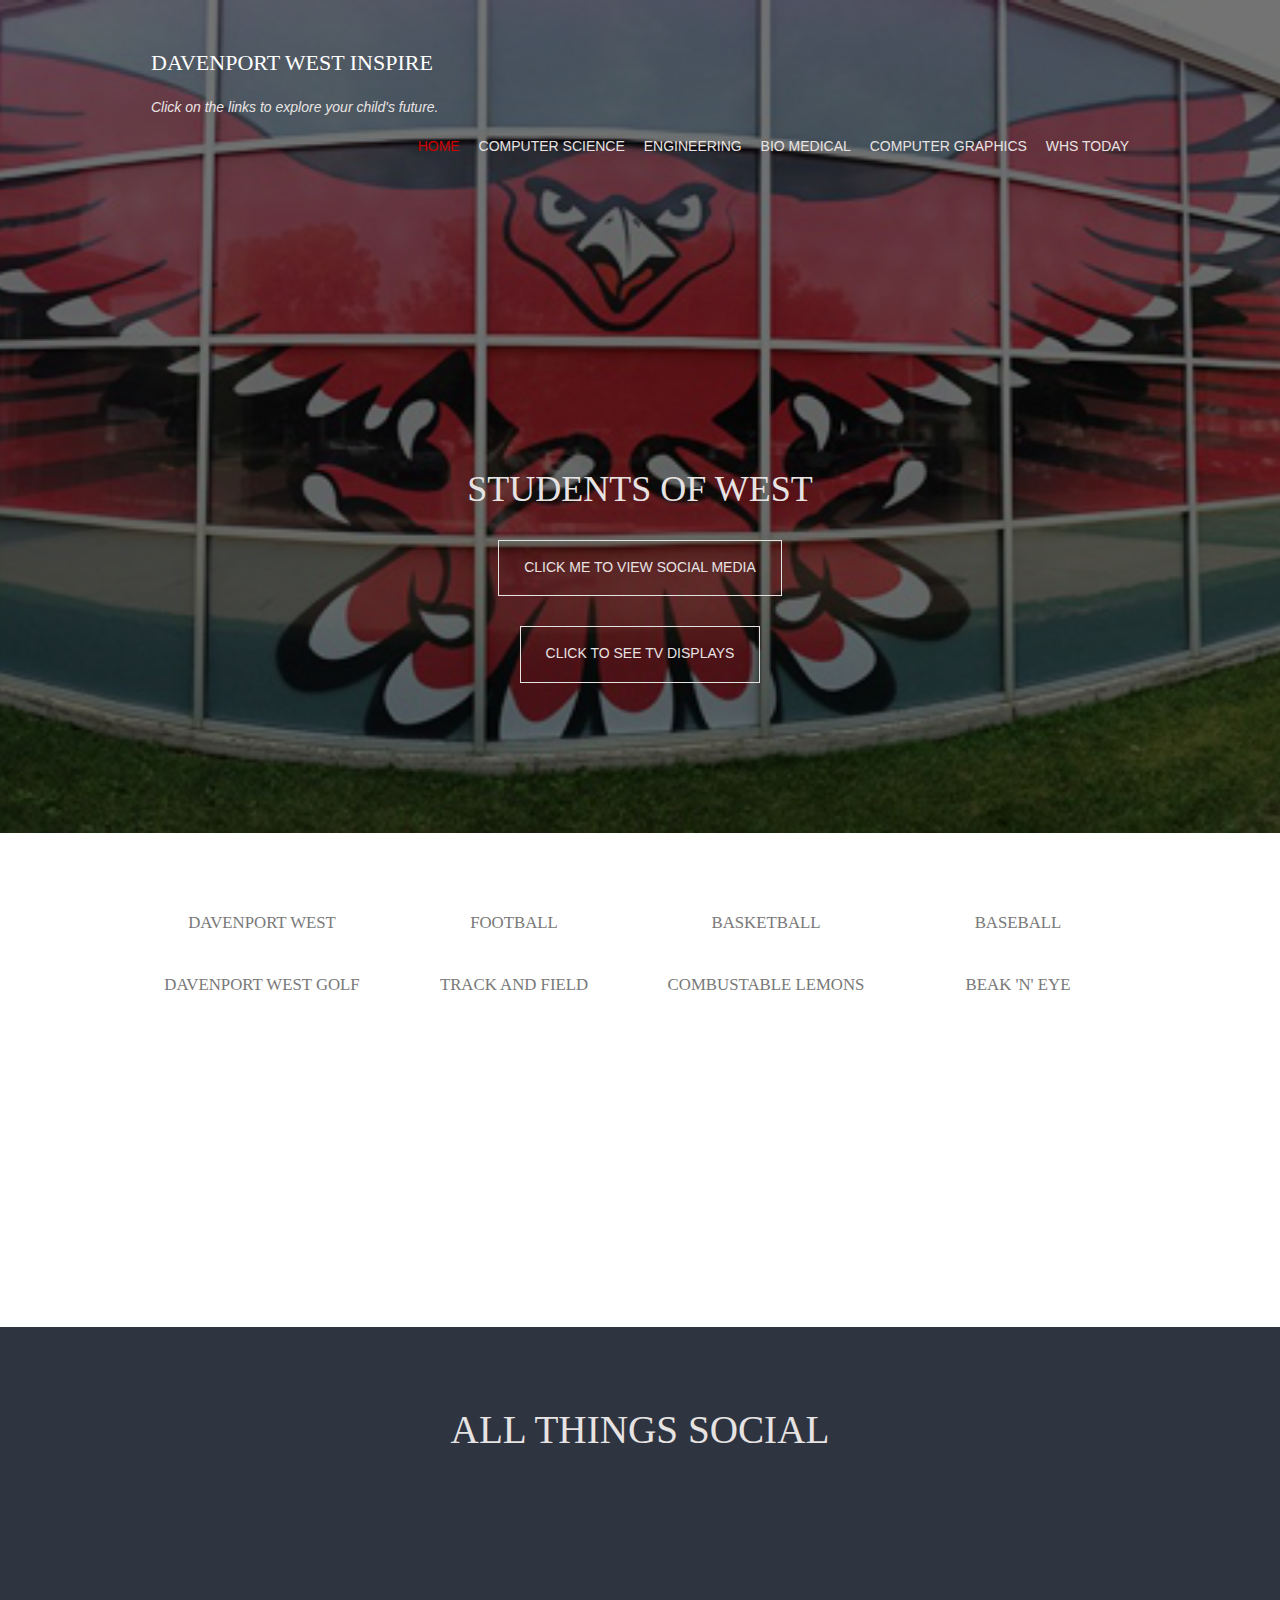
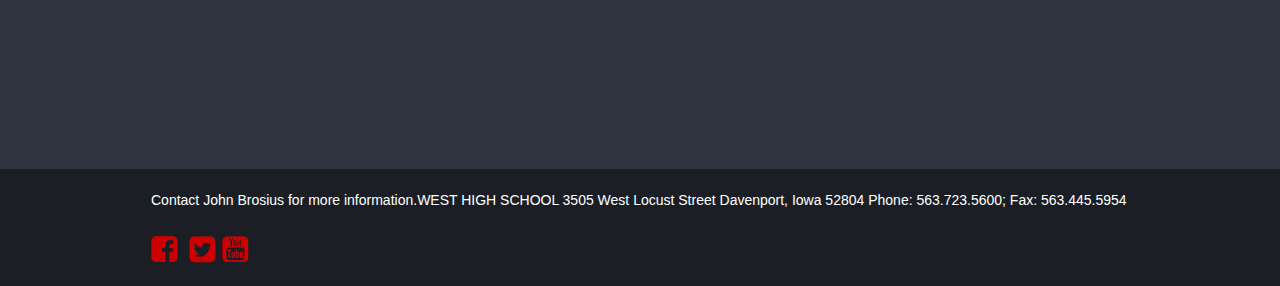
==== index.html @ 4820e8ea "new folder" ====
<!DOCTYPE html>

<html>
<head>
<title>Davenport West</title>
<meta charset="utf-8">
<meta name="viewport" content="width=device-width, initial-scale=1.0, maximum-scale=1.0, user-scalable=no">
<link href="layout/styles/layout.css" rel="stylesheet" type="text/css" media="all">
<link rel="stylesheet" href="https://cdnjs.cloudflare.com/ajax/libs/font-awesome/4.7.0/css/font-awesome.min.css">
</head>
<body id="top">

<!-- Top Background Image Wrapper -->
<div class="bgded overlay" style="background-image:url('images/falcon.jpg');">
  <!-- ################################################################################################ -->
  <div class="wrapper row1">
    <header id="header" class="hoc clear">
      <!-- ################################################################################################ -->
      <h1><a class="mainHeader"href="http://www.davenportschools.org/west/"> Davenport West INSPIRE</a></h1>
<p class="mainHeader"><i>Click on the links to explore your child's future.</i></p>
      <div id="logo" class="fl_left">

      </div>
      <nav id="mainav" class="fl_right">
        <ul class="clear">
          <li class="active"><a href="index.html">Home</a></li>
          <li><a href="computerScience.html">Computer Science</a>  </li>
          <li><a href="engineering.html">Engineering</a></li>
          <li><a href="bioMedical.html">Bio Medical</a></li>
          <li><a href="gallery.html">Computer Graphics</a></li>
          <li><a href="https://whstoday.com/">WHS Today</a></li>
        </ul>
      </nav>
      <!-- ################################################################################################ -->
    </header>
  </div>
  <!-- ################################################################################################ -->

  <div id="pageintro" class="hoc clear">
    <!-- ################################################################################################ -->
    <article class="introtxt">
      <h2 class="heading">Students Of West</h2>
      <p></p>

      <footer><a class="btn inverse" href="#socialMedia">Click Me To View Social Media</a></footer>
      <footer><a class="btn inverse" href="https://davenportwest.github.io/tvsite/">Click to See TV Displays</a></footer>
    </article>

    <!-- ################################################################################################ -->
    <div class="clear"></div>
  </div>
  <!-- ################################################################################################ -->
</div>
<!-- End Top Background Image Wrapper -->

<div class="wrapper row3">
  <main class="hoc container clear">
    <!-- main body -->
    <!-- ################################################################################################ -->
    <div class="group center" id="socialMedia">
      <article class="one_quarter first">
        <h4  class="font-x1">Davenport West</h4>
        <a class="twitter-timeline" data-height="400" data-width="200" data-link-color="#E81C4F"
        href="https://twitter.com/DavenportWest">Tweets by The Boosters </a> <script async src="//platform.twitter.com/widgets.js" charset="utf-8"></script>
      </article>
      <article class="one_quarter">
        <h4 class="font-x1">Football</h4>
      <a class="twitter-timeline" data-height="400" data-width="200" data-link-color="#E81C4F"
      href="https://twitter.com/boosters_whs">Tweets by The Boosters </a> <script async src="//platform.twitter.com/widgets.js" charset="utf-8"></script>
      </article>
      <article class="one_quarter">
        <h4 class="font-x1">Basketball</h4>
      <a class="twitter-timeline" data-height="400" data-width="200" data-link-color="#E81C4F"
      href="https://twitter.com/coachbigs1">Tweets by Coach Bigler</a> <script async src="//platform.twitter.com/widgets.js" charset="utf-8"></script>
      </article>
      <article class="one_quarter">
        <h4 class="font-x1">Baseball</h4>
      <a class="twitter-timeline" data-height="400" data-width="200" data-link-color="#E81C4F"
      href="https://twitter.com/dw_falcons">Tweets by The Baseball Team</a> <script async src="//platform.twitter.com/widgets.js" charset="utf-8"></script>
      </article>
    </div>
    <!-- ################################################################################################ -->
    <!-- ################################################################################################ -->
    <div class="group center" id="socialMedia">
      <article class="one_quarter first">
        <h4  class="font-x1">Davenport West Golf</h4>
      <a class="twitter-timeline"  data-height="400" data-width="200" data-link-color="#E81C4F"
      href="https://twitter.com/DPortWestGolf?ref_src=twsrc%5Etfw">Tweets by West Golf</a> <script async src="//platform.twitter.com/widgets.js" charset="utf-8"></script>
      </article>
      <article class="one_quarter">
        <h4 class="font-x1">Track and Field</h4>
      <a class="twitter-timeline"  data-height="400" data-width="200" data-link-color="#E81C4F"
      href="https://twitter.com/DWestGirlsTF?ref_src=twsrc%5Etfw">Tweets by Girls Track and Field </a> <script async src="//platform.twitter.com/widgets.js" charset="utf-8"></script>
      </article>
      <article class="one_quarter">
        <h4 class="font-x1">Combustable Lemons </h4>
      <a class="twitter-timeline" data-height="400" data-width="200" data-link-color="#E81C4F"
      href="https://twitter.com/ftcteam5466?ref_src=twsrc%5Etfw">Tweets by Combustable Lemons</a> <script async src="//platform.twitter.com/widgets.js" charset="utf-8"></script>
      </article>
      <article class="one_quarter">
          <h4 class="font-x1">Beak 'N' Eye</h4>
      <a class="twitter-timeline" data-width="200" data-height="400" data-link-color="#E81C4F"
      href="https://twitter.com/whs_beakneye?ref_src=twsrc%5Etfw">Tweets by whs_beakneye</a> <script async src="//platform.twitter.com/widgets.js" charset="utf-8"></script>
    </div>


    <!-- ################################################################################################ -->
    <!-- / main body -->
    <div class="clear"></div>
  </main>
</div>
<div class="wrapper row3">
  <section id="latest" class="hoc container clear">

    <div class="center btmspace-50">
      <p class="nospace"></p>

    </div>


  </section>
</div>

<div class="wrapper bgded overlay coloured" >
  <div class="hoc container clear">
    <!-- ################################################################################################ style="background-image:url('images/demo/backgrounds/03.png');"-->
    <article class="center">
      <h2 class="heading font-x3">All Things Social</h2>
      <p class="btmspace-30"></p>
      <!-- <footer><a class="btn medium" href="https://davenportwest.github.io/tvsite/">TV Displays In The School</a></footer><br><br> -->
      <iframe src="https://calendar.google.com/calendar/embed?showNav=0&amp;showPrint=0&amp;showTz=0&amp;mode=WEEK&amp;height=200&amp;wkst=1&amp;bgcolor=%23ffffff&amp;src=davenport.k12.ia.us_4gqaiqd6bugjhsim0q4snehcl8%40group.calendar.google.com&amp;color=%23711616&amp;ctz=America%2FChicago"
      style="border-width:0" width="800" height="200" frameborder="0" scrolling="no"></iframe>
    </article>
    <!-- ################################################################################################ -->
  </div>
</div>

<div class="wrapper row5">
  <div id="copyright" class="hoc clear">
    <!-- ################################################################################################ -->
    <p class="fl_left">Contact John Brosius for more information.</p>
<p class="fl_left">WEST HIGH SCHOOL
3505 West Locust Street
Davenport, Iowa 52804
Phone:  563.723.5600; Fax:  563.445.5954 </p>
<br>
<br>
<p><a href="https://youtu.be/HaPJq26G6Cg">
  <i class="fa fa-facebook-square" style="font-size:30px;color:#cc0000"></i></a>&nbsp;&nbsp;
  <a href="https://twitter.com/DavenportWest">
    <i class="fa fa-twitter-square" style="font-size:30px;color:#cc0000"></i></a>
&nbsp;<i class="fa fa-youtube-square" style="font-size:30px;color:#cc0000"></i></p>

  </div>
</div>

<a id="backtotop" href="#top"><i class="fa fa-chevron-up"></i></a>
<!-- JAVASCRIPTS -->
<script src="layout/scripts/jquery.min.js"></script>
<script src="layout/scripts/jquery.backtotop.js"></script>
<script src="layout/scripts/jquery.mobilemenu.js"></script>

</body>
</html>
---- layout/styles/layout.css ----
@charset "utf-8";


@import url("fontawesome-4.5.0.min.css");
@import url("framework.css");
@import url("https://cdnjs.cloudflare.com/ajax/libs/font-awesome/4.7.0/css/font-awesome.min.css")

/* Header
--------------------------------------------------------------------------------------------------------------- */

.row1, .row1 a{}
.row2, .row2 a{}
.row3, .row3 a{}
.row4, .row4 a{}
.row5, .row5 a{}
#header{padding:50px 0;}

/* Page Intro
--------------------------------------------------------------------------------------------------------------- */
#pageintro{padding:250px 0 150px;}

#pageintro .introtxt{display:block; max-width:50%; margin:0 auto; text-align:center;}
#pageintro .introtxt *{margin:0;}
#pageintro .introtxt .heading{margin-bottom:15px; font-size:36px;}
#pageintro .introtxt p{font-size:16px; line-height:1.4;}
#pageintro .introtxt footer{margin-top:30px;}
/* Content Area
--------------------------------------------------------------------------------------------------------------- */
.container{padding:80px 0;}

/* Comments */
#comments ul{margin:0 0 40px 0; padding:0; list-style:none;}
#comments li{margin:0 0 10px 0; padding:15px;}

#comments address{font-weight:bold;}
#comments time{font-size:smaller;}
#comments .comcont{display:block; margin:0; padding:0;}
#comments .comcont p{margin:10px 5px 10px 0; padding:0;}

#comments form{display:block; width:100%;}
#comments input, #comments textarea{width:100%; padding:10px; border:1px solid;}
#comments textarea{overflow:auto;}
#comments div{margin-bottom:15px;}
#comments input[type="submit"], #comments input[type="reset"]{display:inline-block; width:auto; min-width:150px; margin:0; padding:8px 5px; cursor:pointer;}

/* Copyright
--------------------------------------------------------------------------------------------------------------- */
#copyright{padding:20px 0;}
#copyright *{margin:0; padding:0;}

/* Transition Fade
--------------------------------------------------------------------------------------------------------------- */
*, *::before, *::after{transition:all .3s ease-in-out;}
#mainav form *{transition:none !important;}

/* Navigation
--------------------------------------------------------------------------------------------------------------- */
nav ul, nav ol{margin:0; padding:0; list-style:none;}


#mainav .drop::after, #mainav li li .drop::after, #breadcrumb li a::after, .sidebar nav a::after
{position:absolute; font-family:"FontAwesome"; font-size:10px; line-height:10px;}

/* Top Navigation */

.mainHeader:hover{
	color: white;
	background-color: #cc0000;
}
#mainav{}
#mainav ul.clear{margin-top:3px;}
#mainav ul{text-transform:uppercase;}
#mainav ul ul{z-index:9999; position:absolute; width:180px; text-transform:none;}
#mainav ul ul ul{left:180px; top:0;}
#mainav li{display:inline-block; position:relative; margin:0 15px 0 0; padding:0;}
#mainav li:last-child{margin-right:0;}
#mainav li li{width:100%; margin:0;}
#mainav li a{display:block; padding:0 0 10px 0;}
#mainav li li a{border:solid; border-width:0 0 1px 0;}
#mainav .drop{padding-left:15px;}
#mainav li li a, #mainav li li .drop{display:block; margin:0; padding:10px 15px;}
#mainav .drop::after, #mainav li li .drop::after{content:"\f0d7";}
#mainav .drop::after{top:5px; left:5px;}
#mainav li li .drop::after{top:15px; left:5px;}
#mainav ul ul{visibility:hidden; opacity:0;}
#mainav ul li:hover > ul{visibility:visible; opacity:1;}
#mainav form{display:none; margin:0; padding:0;}
#mainav form select, #mainav form select option{display:block; cursor:pointer; outline:none;}
#mainav form select{width:100%; padding:5px; border:1px solid;}
#mainav form select option{margin:5px; padding:0; border:none;}

/* Back to Top */
#backtotop{z-index:999; display:inline-block; position:fixed; visibility:hidden; bottom:20px; right:20px; width:36px; height:36px; line-height:36px; font-size:16px; text-align:center; opacity:.2;}
#backtotop i{display:block; width:100%; height:100%; line-height:inherit;}
#backtotop.visible{visibility:visible; opacity:.5;}
#backtotop:hover{opacity:1;}

/* Gallery
--------------------------------------------------------------------------------------------------------------- */
#gallery{display:block; width:100%; margin-bottom:50px;}
#gallery figure figcaption{display:block; width:100%; clear:both;}
#gallery li{margin-bottom:30px;}
.roboPic{
	height: 25%;
	width: 25%;
	padding: 50px;
}

/* Colours
--------------------------------------------------------------------------------------------------------------- */
body{color:#e8e3e3; background-color:#1B1F25;}
a{color:white;}
a:active, a:focus{background:transparent;}/* IE10 + 11 Bugfix - prevents grey background */
hr, .borderedbox{border-color:#D7D7D7;}
label span{color:#FF0000; background-color:inherit;}
input:focus, textarea:focus, *:required:focus{border-color:#56AED4;}
.overlay{color:#e8e3e3; background-color:inherit;}
.overlay::after{color:inherit; background-color:rgba(0,0,0,.55);}
.overlay.coloured::after{color:inherit; background-color:rgba(46,53,65,1);/* #2E3541 */}
.btn, .btn.inverse:hover{color:#e8e3e3; background-color:#cc0000; border-color:#cc0000;}
.btn:hover, .btn.inverse{color:inherit; background-color:transparent; border-color:inherit;}
.icon{border-color:#D7D7D7;}
article:hover .icon{border-color:inherit; color:#FFFFFF; background-color:#56AED4;}

/* Rows */

.row3{color:#797979; background-color:#FFFFFF;}
.row5, .row5 a{color:#FFFFFF; background-color:#1B1F25;}

/* Header */
#header #logo a{color:inherit;}

/* Latest */
#latest ul li article{border-color:#D7D7D7}
#latest ul li article:hover{border-color:#2E3541;}
#latest ul li article:hover .btn{color:#cc0000; background-color:#FFFFFF; border-color:#2E3541;}


/* Footer */
#footer .linklist li{border-color:#1B1F25;}
#flowChart{
	height: 70%;
	width: 70%;
}

/* Navigation */
#mainav li a{color:inherit;}
#mainav .active a, #mainav a:hover, #mainav li:hover > a{color:#cc0000; background-color:inherit;}
#mainav li li a, #mainav .active li a{color:#FFFFFF; background-color:rgba(0,0,0,.6); border-color:rgba(0,0,0,.6);}
#mainav li li:hover > a, #mainav .active .active > a{color:#FFFFFF; background-color:#56AED4;}
#mainav form select{color:#FFFFFF; background-color:#cc0000; border-color:rgba(136,136,136,.5);/* #888888 */}

#breadcrumb a{color:inherit; background-color:inherit;}
#breadcrumb li:last-child a{color:#56AED4;}

.container .sidebar nav a{color:inherit; border-color:#D7D7D7;}
.container .sidebar nav a:hover{color:#56AED4;}

.pagination a, .pagination strong{border-color:#D7D7D7;}
.pagination .current *{color:#FFFFFF; background-color:#56AED4;}

#backtotop{color:#FFFFFF; background-color:#cc0000;}


/* Max Wrapper Width - Laptop, Desktop etc.
--------------------------------------------------------------------------------------------------------------- */
@media screen and (min-width:978px){
	.hoc{max-width:978px;}
}


/* Mobile Devices
--------------------------------------------------------------------------------------------------------------- */
@media screen and (max-width:900px){
	.hoc{max-width:90%;}

	#mainav ul{display:none;}
	#mainav form{display:block;}
	#comments input[type="reset"]{margin-top:10px;}
	.pagination li{display:inline-block; margin:0 5px 5px 0;}
	#copyright p:first-of-type{margin-bottom:10px;}
}


@media screen and (max-width:750px){
	.imgl, .imgr{display:inline-block; float:none; margin:0 0 10px 0;}
	.fl_left, .fl_right{display:block; float:none;}
	.one_half, .one_third, .two_third, .one_quarter, .two_quarter, .three_quarter{display:block; float:none; width:auto; margin:0 0 30px 0; padding:0;}

	#header{text-align:center;}
	#header #logo{margin-bottom:25px;}

	#pageintro{padding:150px 0;}
	#pageintro .introtxt{max-width:none;}

	.split{background-color:rgba(46,53,65,.5);/* #2E3541 */}
	.split .box{float:none; width:100%; padding:10%;}

	.container, #footer{padding-bottom:50px;}/* not neccessary but looks better */
}

@media screen and (max-width:450px){}


/* Other
--------------------------------------------------------------------------------------------------------------- */
@media screen and (max-width:650px){
	.scrollable{display:block; width:100%; margin:0 0 30px 0; padding:0 0 15px 0; overflow:auto; overflow-x:scroll;}
	.scrollable table{margin:0; padding:0; white-space:nowrap;}

	.inline li{display:block; margin-bottom:10px;}
	.pushright li{margin-right:0;}

	.font-x2{font-size:1.4rem;}
	.font-x3{font-size:1.6rem;}
}
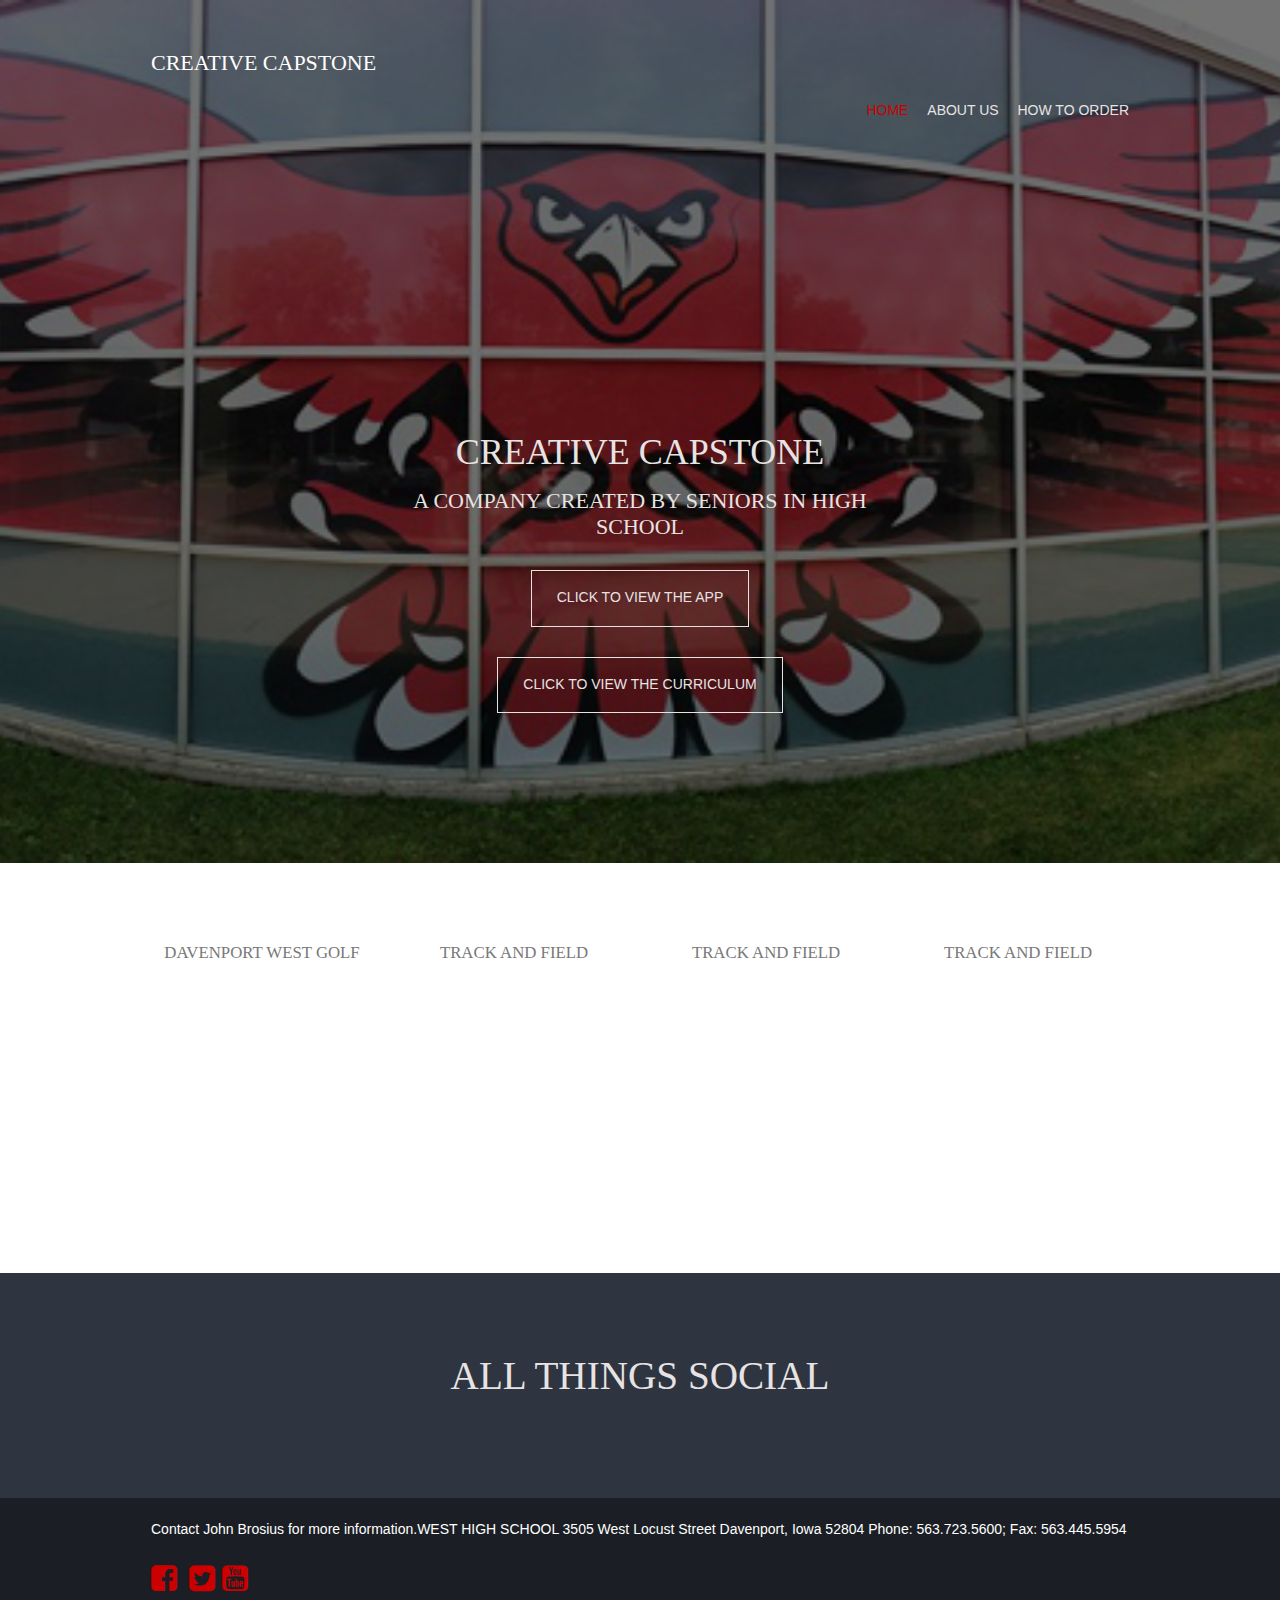
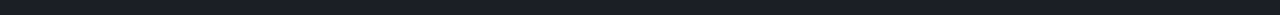
==== commit b19978fc: "update content changes" ====
--- a/index.html
+++ b/index.html
@@ -2,7 +2,7 @@
 
 <html>
 <head>
-<title>Davenport West</title>
+<title>Creative Capstone</title>
 <meta charset="utf-8">
 <meta name="viewport" content="width=device-width, initial-scale=1.0, maximum-scale=1.0, user-scalable=no">
 <link href="layout/styles/layout.css" rel="stylesheet" type="text/css" media="all">
@@ -16,19 +16,18 @@
   <div class="wrapper row1">
     <header id="header" class="hoc clear">
       <!-- ################################################################################################ -->
-      <h1><a class="mainHeader"href="http://www.davenportschools.org/west/"> Davenport West INSPIRE</a></h1>
-<p class="mainHeader"><i>Click on the links to explore your child's future.</i></p>
+      <h1><a class="mainHeader"href="https://creativecapstone.github.io/home/index.html"> Creative Capstone</a></h1>
+<p class="mainHeader"><i></i></p>
       <div id="logo" class="fl_left">
 
       </div>
       <nav id="mainav" class="fl_right">
         <ul class="clear">
           <li class="active"><a href="index.html">Home</a></li>
-          <li><a href="computerScience.html">Computer Science</a>  </li>
-          <li><a href="engineering.html">Engineering</a></li>
-          <li><a href="bioMedical.html">Bio Medical</a></li>
-          <li><a href="gallery.html">Computer Graphics</a></li>
-          <li><a href="https://whstoday.com/">WHS Today</a></li>
+          <li><a href="#">About Us</a>  </li>
+          <li><a href="#">How To Order</a></li>
+
+
         </ul>
       </nav>
       <!-- ################################################################################################ -->
@@ -39,11 +38,12 @@
   <div id="pageintro" class="hoc clear">
     <!-- ################################################################################################ -->
     <article class="introtxt">
-      <h2 class="heading">Students Of West</h2>
+      <h2 class="heading">Creative Capstone</h2>
+      <h4>A company created by Seniors in High School</h4>
       <p></p>
 
-      <footer><a class="btn inverse" href="#socialMedia">Click Me To View Social Media</a></footer>
-      <footer><a class="btn inverse" href="https://davenportwest.github.io/tvsite/">Click to See TV Displays</a></footer>
+      <footer><a class="btn inverse" href="#socialMedia">Click To View the App</a></footer>
+      <footer><a class="btn inverse" href="https://davenportwest.github.io/tvsite/">Click to View the Curriculum</a></footer>
     </article>
 
     <!-- ################################################################################################ -->
@@ -57,50 +57,26 @@
   <main class="hoc container clear">
     <!-- main body -->
     <!-- ################################################################################################ -->
-    <div class="group center" id="socialMedia">
-      <article class="one_quarter first">
-        <h4  class="font-x1">Davenport West</h4>
-        <a class="twitter-timeline" data-height="400" data-width="200" data-link-color="#E81C4F"
-        href="https://twitter.com/DavenportWest">Tweets by The Boosters </a> <script async src="//platform.twitter.com/widgets.js" charset="utf-8"></script>
-      </article>
-      <article class="one_quarter">
-        <h4 class="font-x1">Football</h4>
-      <a class="twitter-timeline" data-height="400" data-width="200" data-link-color="#E81C4F"
-      href="https://twitter.com/boosters_whs">Tweets by The Boosters </a> <script async src="//platform.twitter.com/widgets.js" charset="utf-8"></script>
-      </article>
-      <article class="one_quarter">
-        <h4 class="font-x1">Basketball</h4>
-      <a class="twitter-timeline" data-height="400" data-width="200" data-link-color="#E81C4F"
-      href="https://twitter.com/coachbigs1">Tweets by Coach Bigler</a> <script async src="//platform.twitter.com/widgets.js" charset="utf-8"></script>
-      </article>
-      <article class="one_quarter">
-        <h4 class="font-x1">Baseball</h4>
-      <a class="twitter-timeline" data-height="400" data-width="200" data-link-color="#E81C4F"
-      href="https://twitter.com/dw_falcons">Tweets by The Baseball Team</a> <script async src="//platform.twitter.com/widgets.js" charset="utf-8"></script>
-      </article>
-    </div>
+
     <!-- ################################################################################################ -->
     <!-- ################################################################################################ -->
     <div class="group center" id="socialMedia">
       <article class="one_quarter first">
         <h4  class="font-x1">Davenport West Golf</h4>
-      <a class="twitter-timeline"  data-height="400" data-width="200" data-link-color="#E81C4F"
-      href="https://twitter.com/DPortWestGolf?ref_src=twsrc%5Etfw">Tweets by West Golf</a> <script async src="//platform.twitter.com/widgets.js" charset="utf-8"></script>
+
       </article>
       <article class="one_quarter">
         <h4 class="font-x1">Track and Field</h4>
-      <a class="twitter-timeline"  data-height="400" data-width="200" data-link-color="#E81C4F"
-      href="https://twitter.com/DWestGirlsTF?ref_src=twsrc%5Etfw">Tweets by Girls Track and Field </a> <script async src="//platform.twitter.com/widgets.js" charset="utf-8"></script>
+
       </article>
       <article class="one_quarter">
-        <h4 class="font-x1">Combustable Lemons </h4>
-      <a class="twitter-timeline" data-height="400" data-width="200" data-link-color="#E81C4F"
-      href="https://twitter.com/ftcteam5466?ref_src=twsrc%5Etfw">Tweets by Combustable Lemons</a> <script async src="//platform.twitter.com/widgets.js" charset="utf-8"></script>
+        <h4 class="font-x1">Track and Field</h4>
+
       </article>
       <article class="one_quarter">
-          <h4 class="font-x1">Beak 'N' Eye</h4>
-      <a class="twitter-timeline" data-width="200" data-height="400" data-link-color="#E81C4F"
-      href="https://twitter.com/whs_beakneye?ref_src=twsrc%5Etfw">Tweets by whs_beakneye</a> <script async src="//platform.twitter.com/widgets.js" charset="utf-8"></script>
+        <h4 class="font-x1">Track and Field</h4>
+
+      </article>
     </div>
 
 
@@ -126,10 +102,7 @@
     <!-- ################################################################################################ style="background-image:url('images/demo/backgrounds/03.png');"-->
     <article class="center">
       <h2 class="heading font-x3">All Things Social</h2>
-      <p class="btmspace-30"></p>
-      <!-- <footer><a class="btn medium" href="https://davenportwest.github.io/tvsite/">TV Displays In The School</a></footer><br><br> -->
-      <iframe src="https://calendar.google.com/calendar/embed?showNav=0&amp;showPrint=0&amp;showTz=0&amp;mode=WEEK&amp;height=200&amp;wkst=1&amp;bgcolor=%23ffffff&amp;src=davenport.k12.ia.us_4gqaiqd6bugjhsim0q4snehcl8%40group.calendar.google.com&amp;color=%23711616&amp;ctz=America%2FChicago"
-      style="border-width:0" width="800" height="200" frameborder="0" scrolling="no"></iframe>
+
     </article>
     <!-- ################################################################################################ -->
   </div>
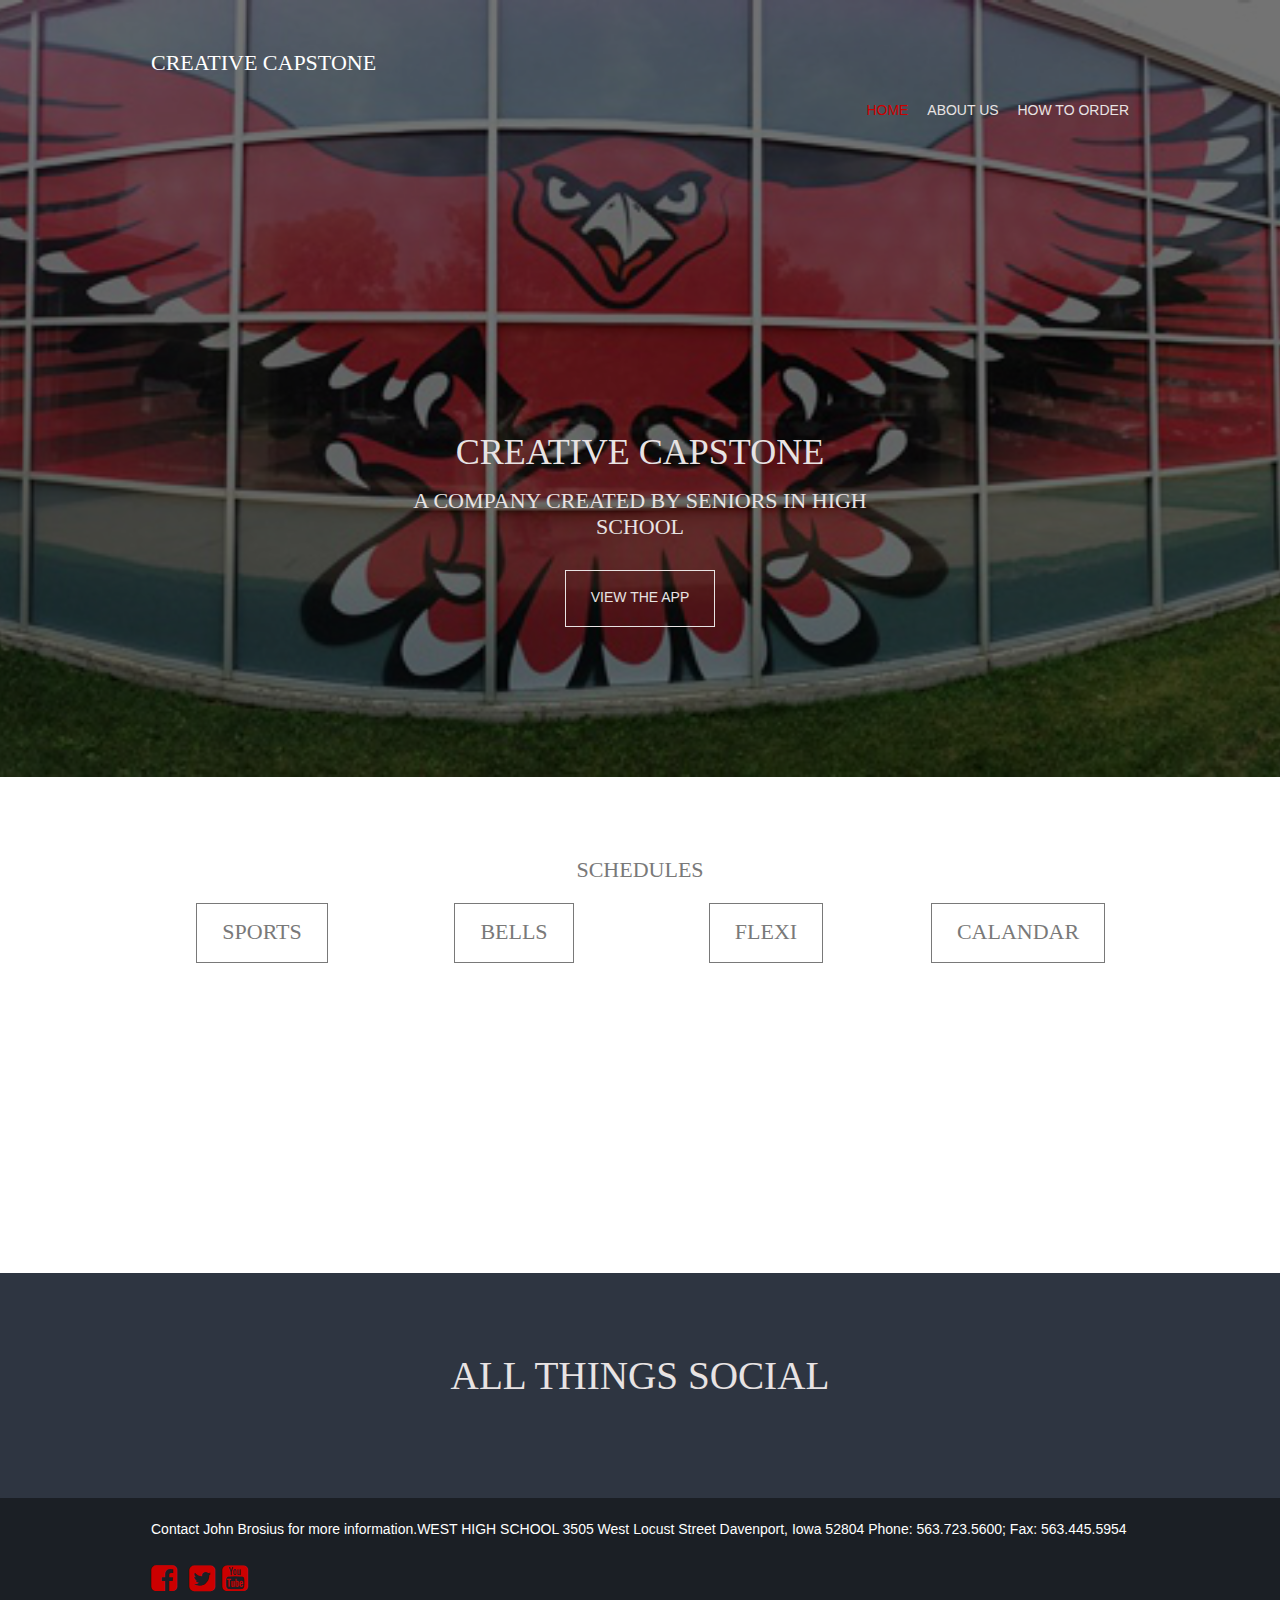
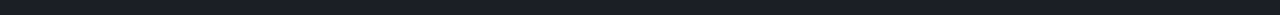
==== commit 2fc741a3: "Add files via upload" ====
--- a/index.html
+++ b/index.html
@@ -2,7 +2,7 @@
 
 <html>
 <head>
-<title>Creative Capstone</title>
+<title> Creative Capstone </title>
 <meta charset="utf-8">
 <meta name="viewport" content="width=device-width, initial-scale=1.0, maximum-scale=1.0, user-scalable=no">
 <link href="layout/styles/layout.css" rel="stylesheet" type="text/css" media="all">
@@ -16,7 +16,7 @@
   <div class="wrapper row1">
     <header id="header" class="hoc clear">
       <!-- ################################################################################################ -->
-      <h1><a class="mainHeader"href="https://creativecapstone.github.io/home/index.html"> Creative Capstone</a></h1>
+      <h1><a class="mainHeader"href="https://creativecapstone.github.io/home/index.html"> Creative Capstone </a></h1>
 <p class="mainHeader"><i></i></p>
       <div id="logo" class="fl_left">
 
@@ -38,12 +38,11 @@
   <div id="pageintro" class="hoc clear">
     <!-- ################################################################################################ -->
     <article class="introtxt">
-      <h2 class="heading">Creative Capstone</h2>
+      <h2 class="heading"> Creative Capstone </h2>
       <h4>A company created by Seniors in High School</h4>
       <p></p>
 
-      <footer><a class="btn inverse" href="#socialMedia">Click To View the App</a></footer>
-      <footer><a class="btn inverse" href="https://davenportwest.github.io/tvsite/">Click to View the Curriculum</a></footer>
+      <footer><a class="btn inverse" href="#socialMedia">View the App</a></footer>
     </article>
 
     <!-- ################################################################################################ -->
@@ -61,24 +60,24 @@
     <!-- ################################################################################################ -->
     <!-- ################################################################################################ -->
     <div class="group center" id="socialMedia">
+        <h1 class="heading"> Schedules<h1>
+
       <article class="one_quarter first">
-        <h4  class="font-x1">Davenport West Golf</h4>
+        <h4  class="btn inverse">Sports</h4>
+      </article>
 
+      <article class="one_quarter">
+        <h4 class="btn inverse">Bells</h4>
       </article>
+
       <article class="one_quarter">
-        <h4 class="font-x1">Track and Field</h4>
+        <h4 class="btn inverse">Flexi</h4>
+      </article>
 
-      </article>
       <article class="one_quarter">
-        <h4 class="font-x1">Track and Field</h4>
-
-      </article>
-      <article class="one_quarter">
-        <h4 class="font-x1">Track and Field</h4>
-
+        <h4 class="btn inverse">Calandar</h4>
       </article>
     </div>
-
 
     <!-- ################################################################################################ -->
     <!-- / main body -->
